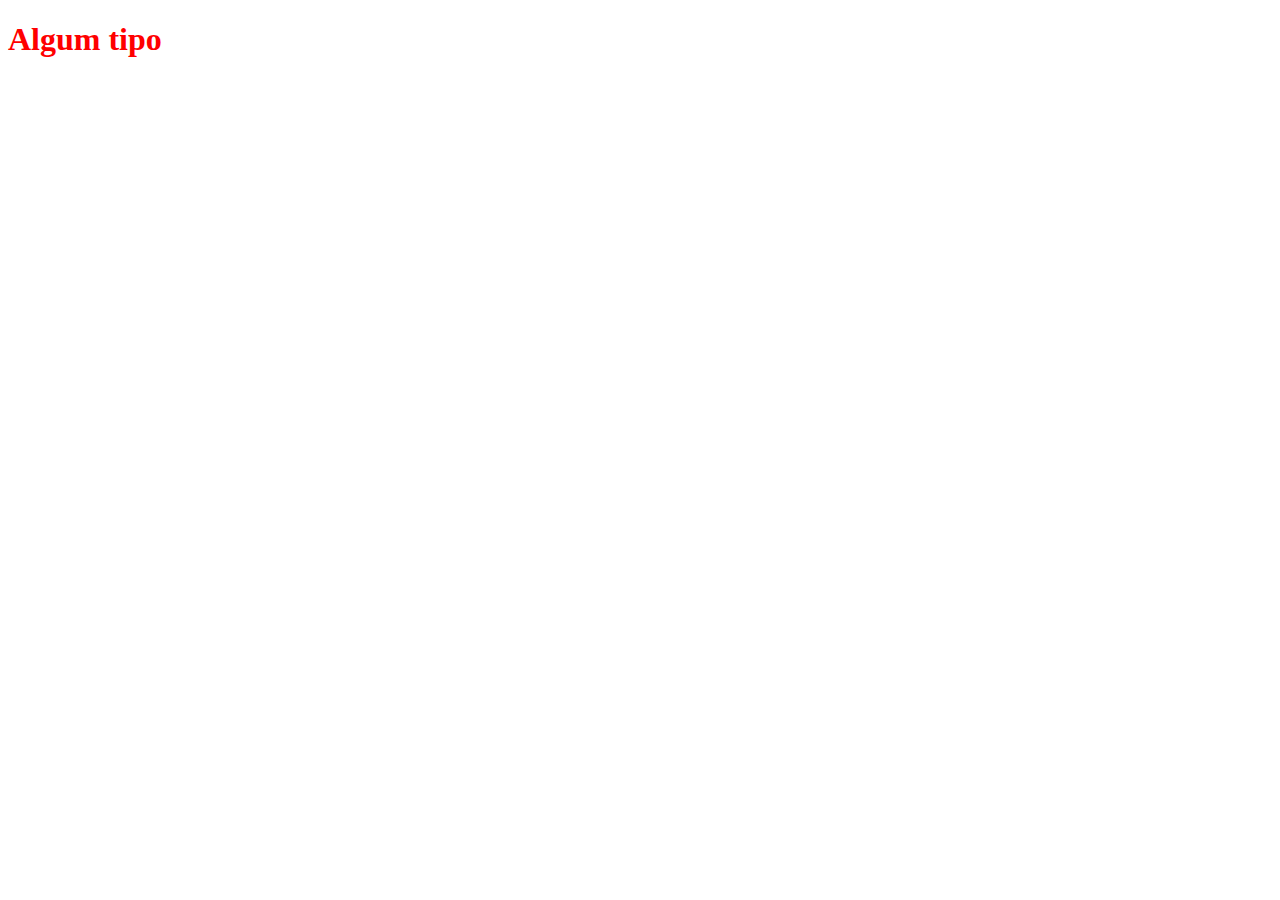
==== DevSoft_TrabalhoPratico/index.html @ ca788553 "Criando projeto final Web: html + css + bs." ====
<!DOCTYPE html>
<html lang="pt-pt">
<head>
    <meta charset="UTF-8">
    <meta name="viewport" content="width=device-width, initial-scale=1.0">
    <title>LovePizza</title>

    <!-- Link Fiveicon -->
    <link rel="icon" type="image/png" sizes="16x16" href="/DevSoft_TrabalhoPratico/Imagens/favicon-16x16.ico">
    
    <!-- Link ficheiro CSS -->
    <link rel="stylesheet" href="/DevSoft_TrabalhoPratico/CSS/style.css">
</head>
<body>
    <h1>Algum tipo</h1>
</body>
</html>
---- DevSoft_TrabalhoPratico/CSS/style.css ----
h1 {
    color: red;
}
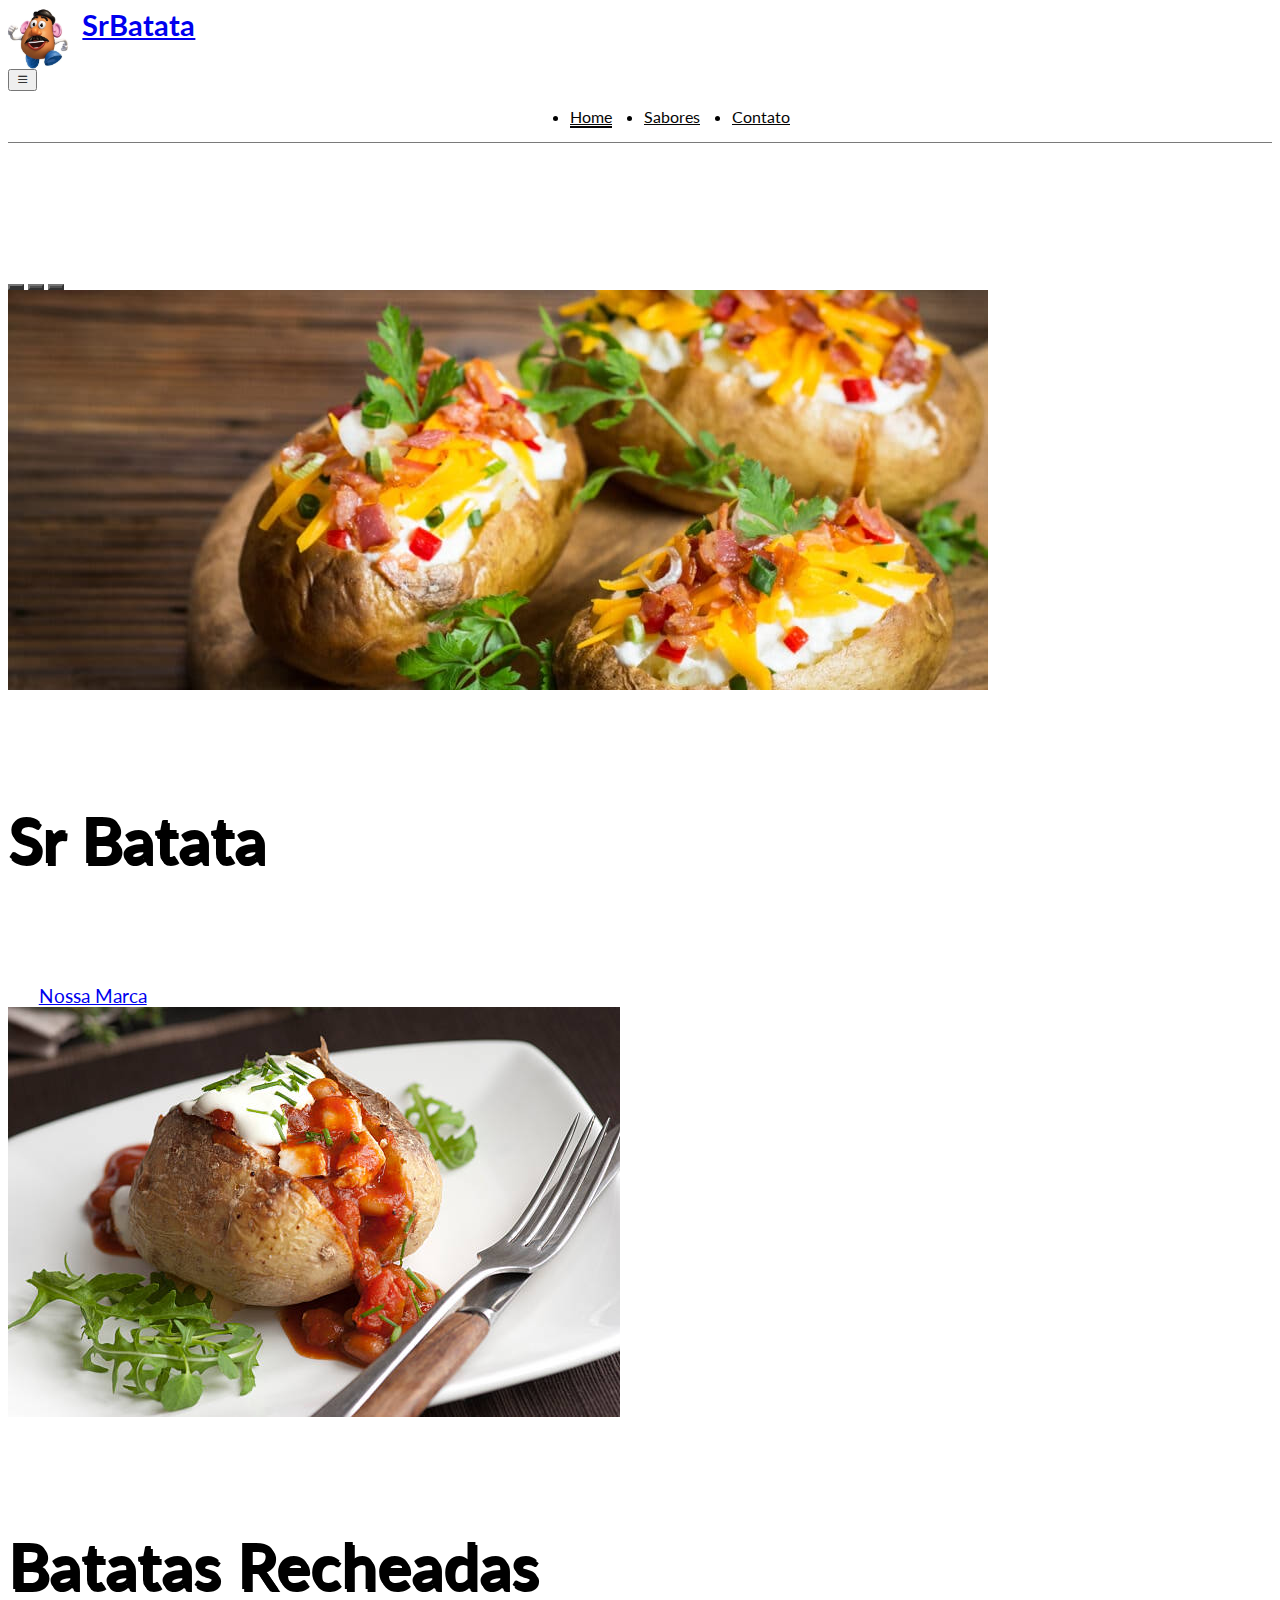
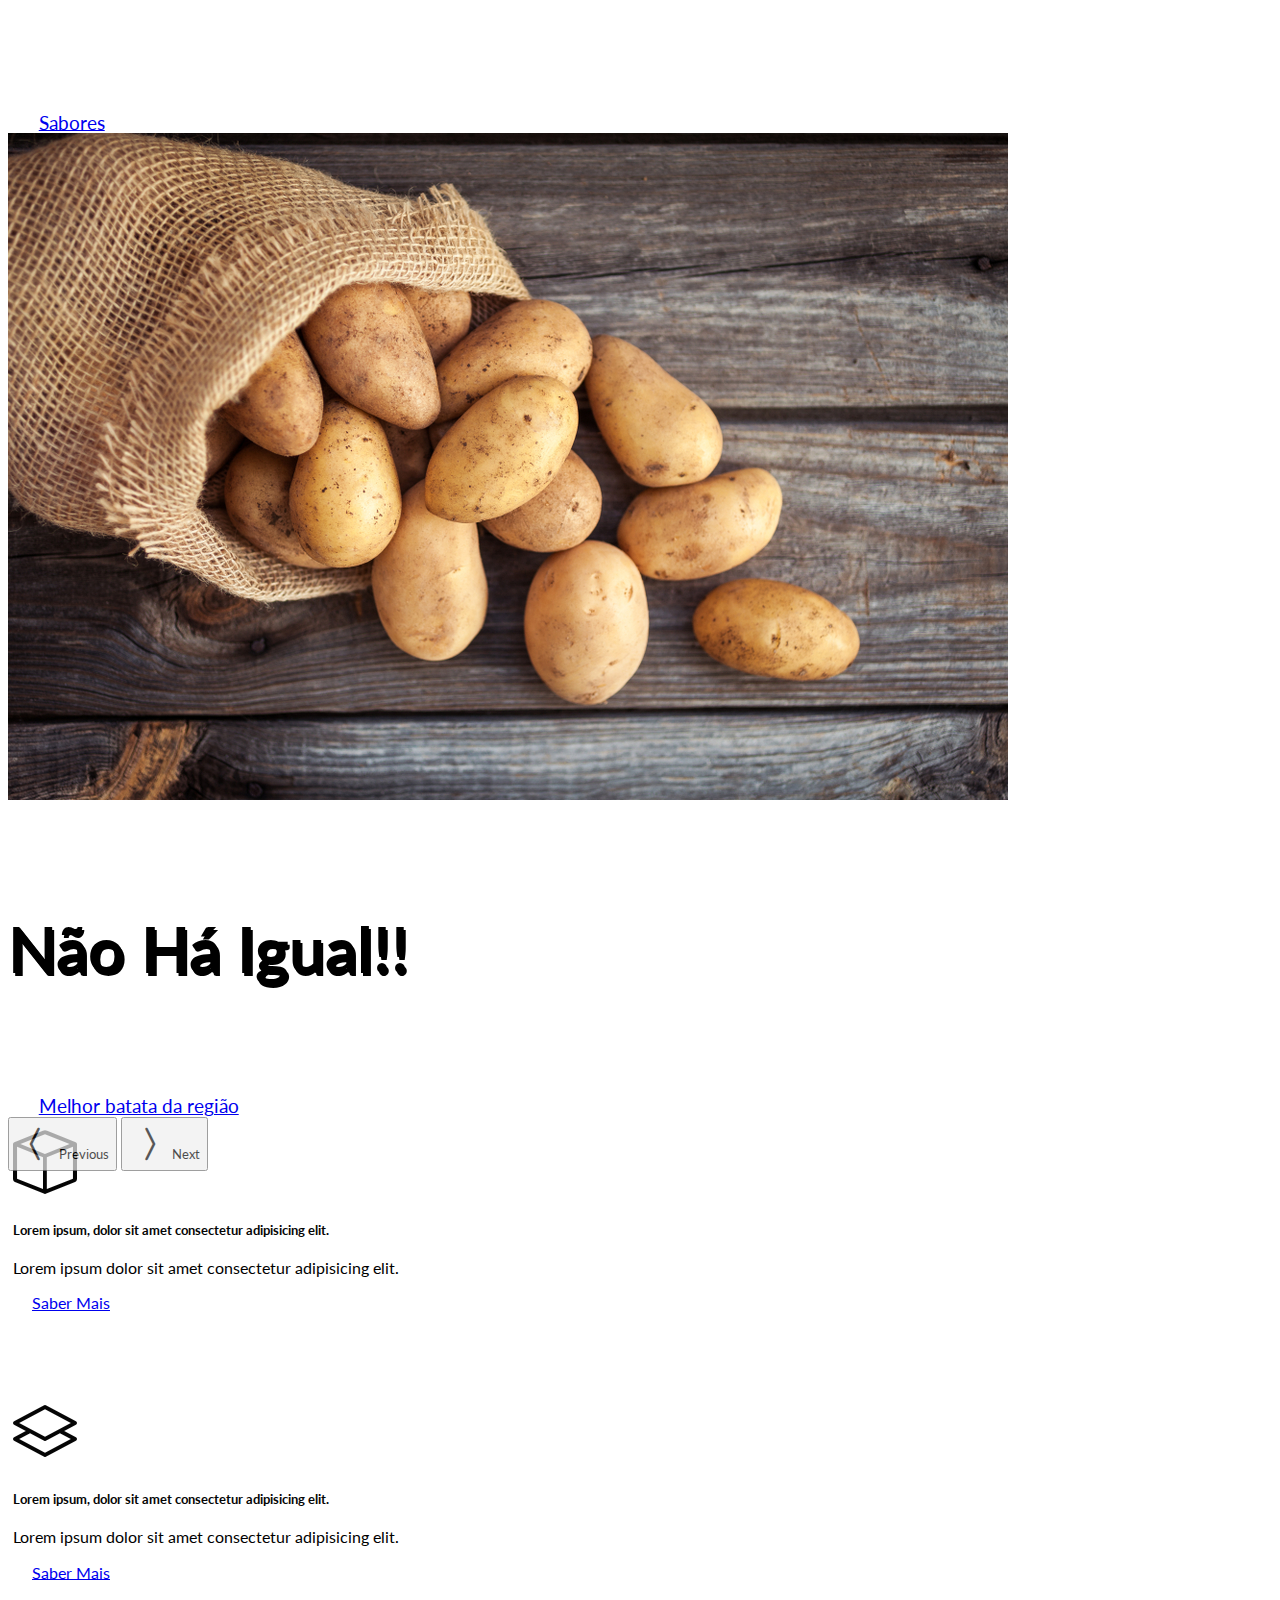
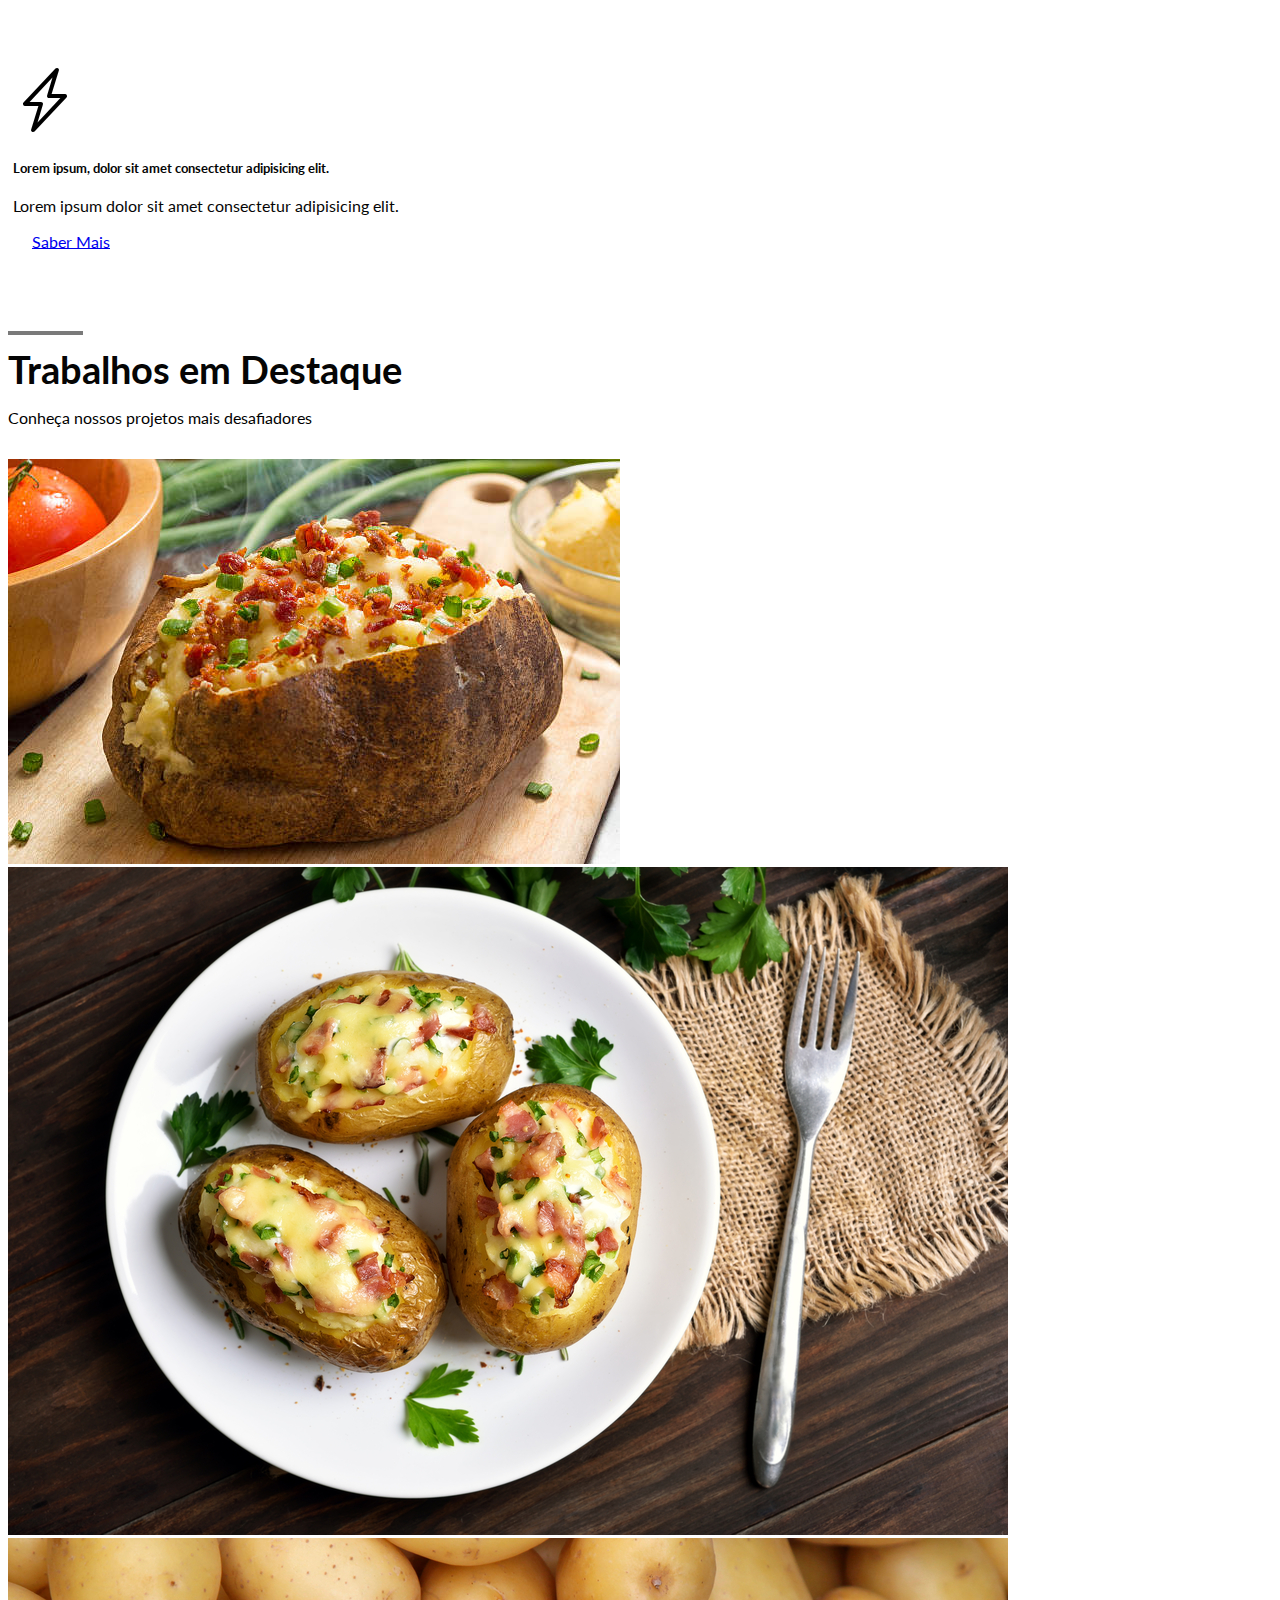
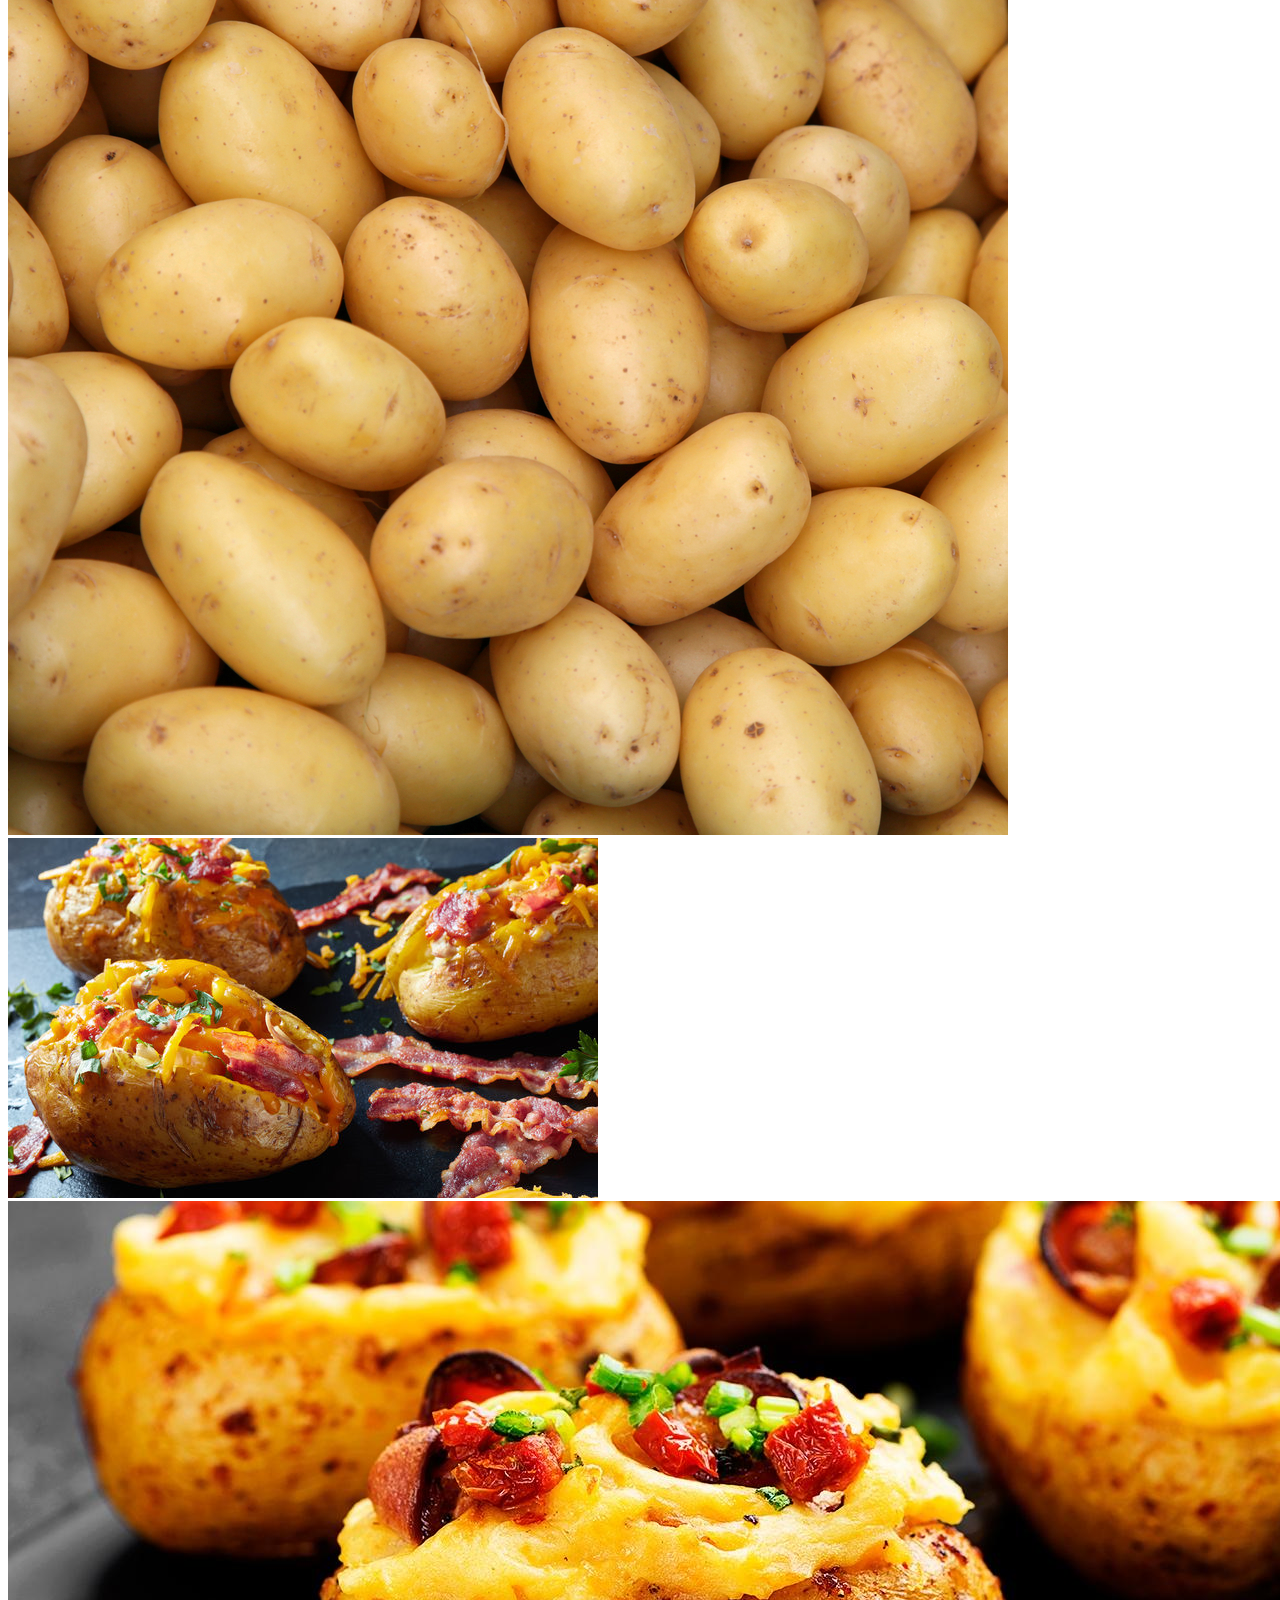
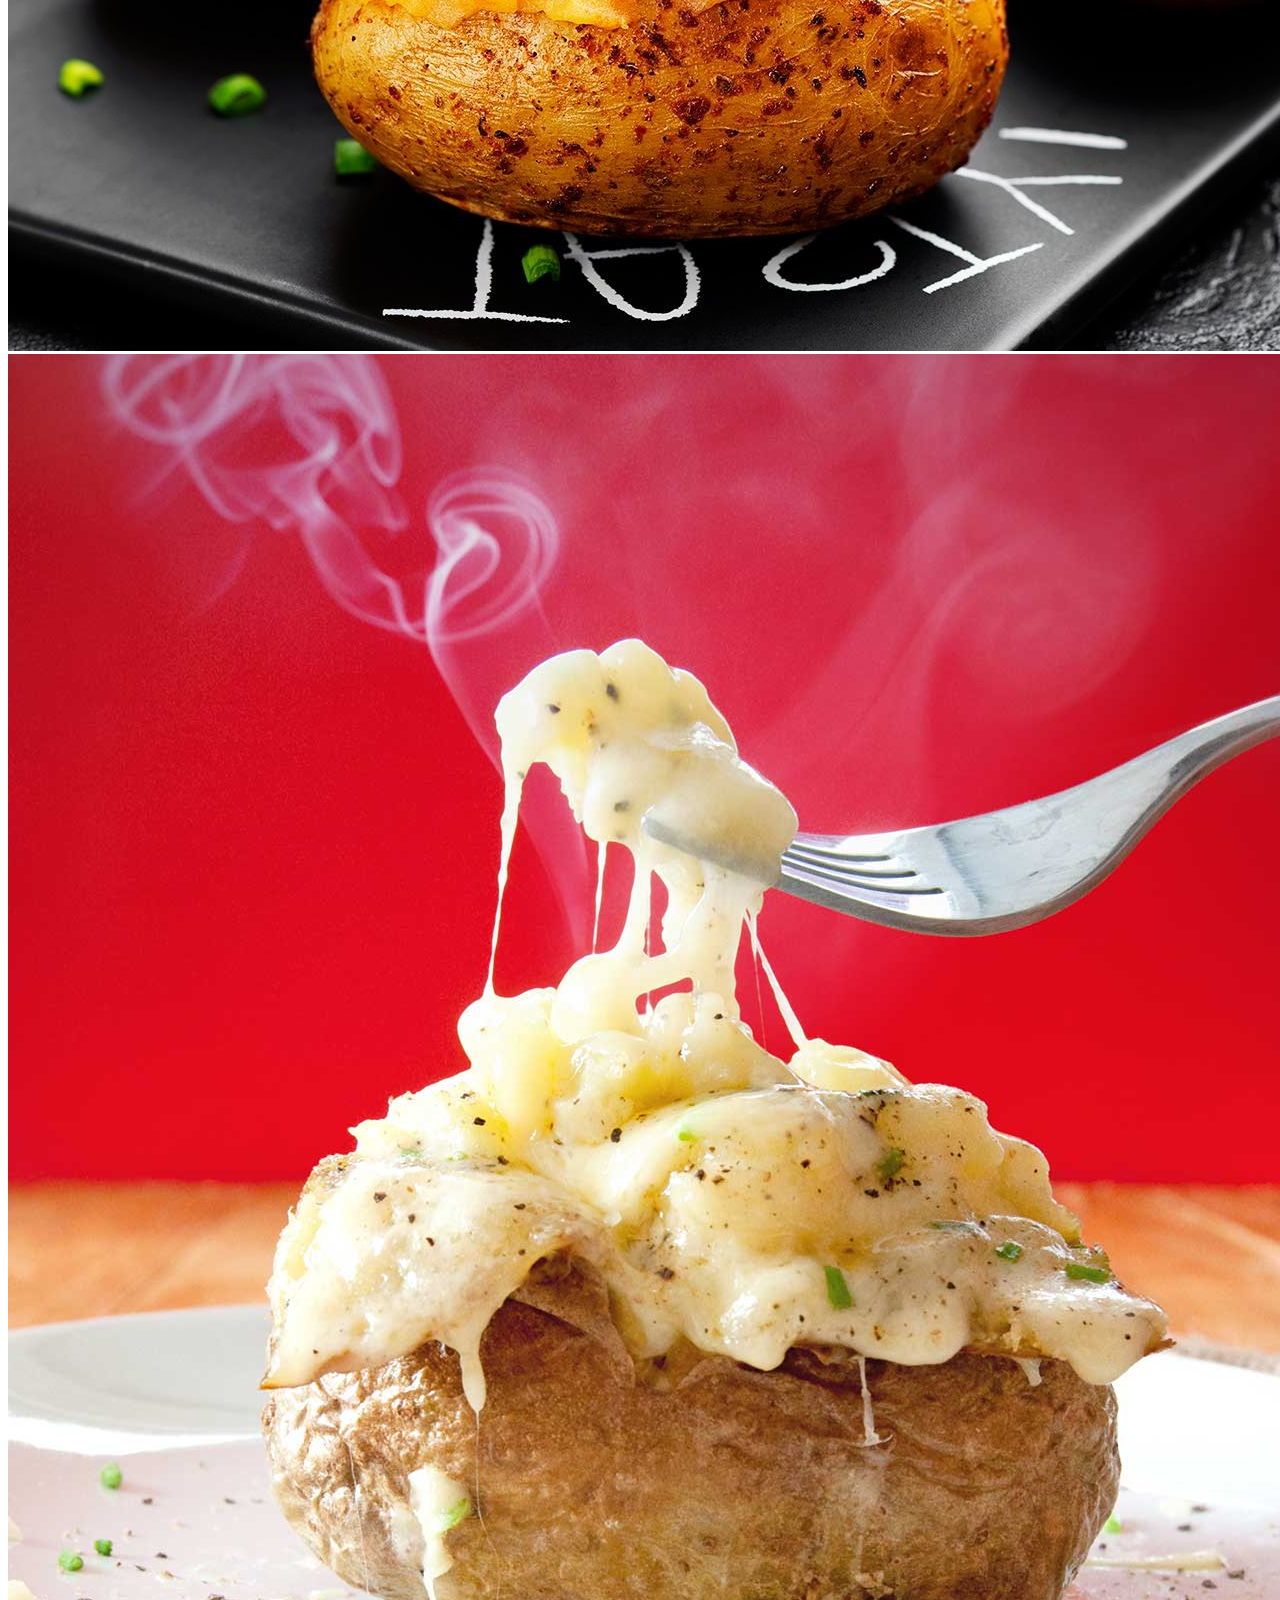
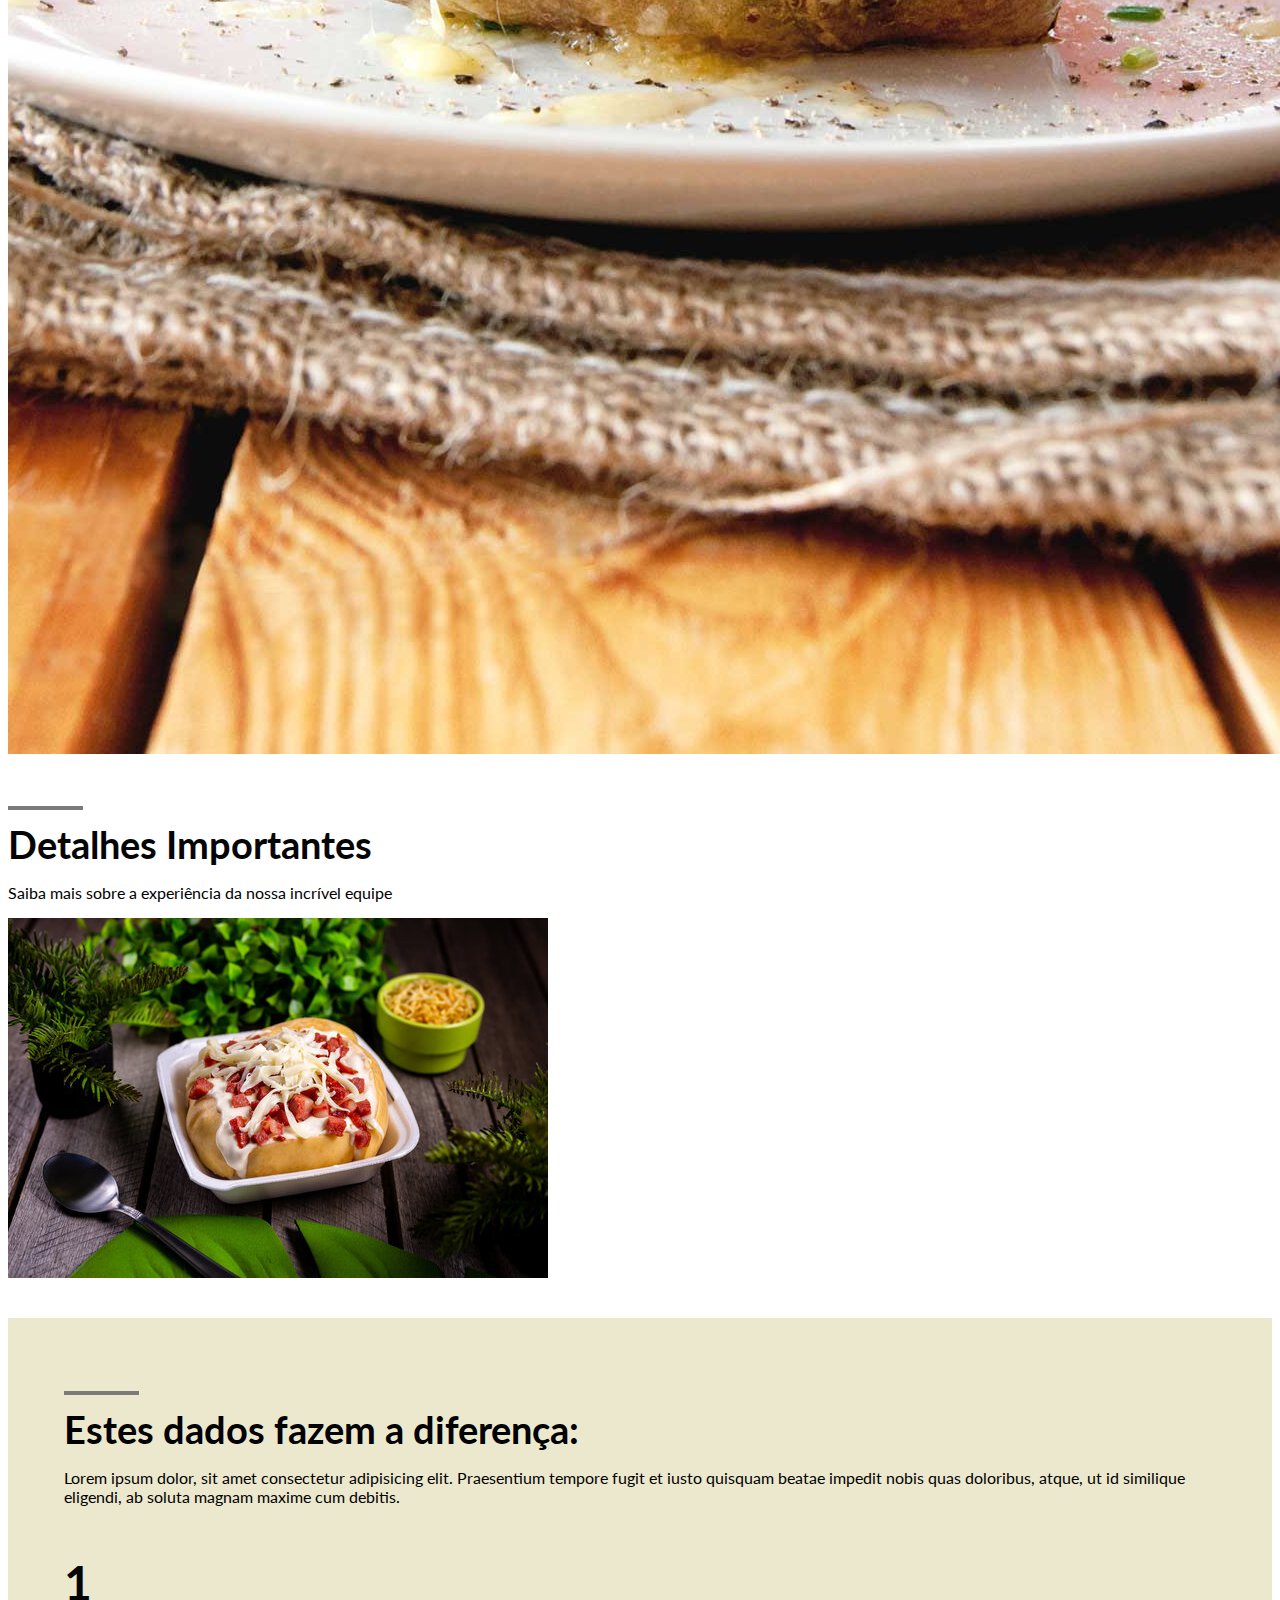
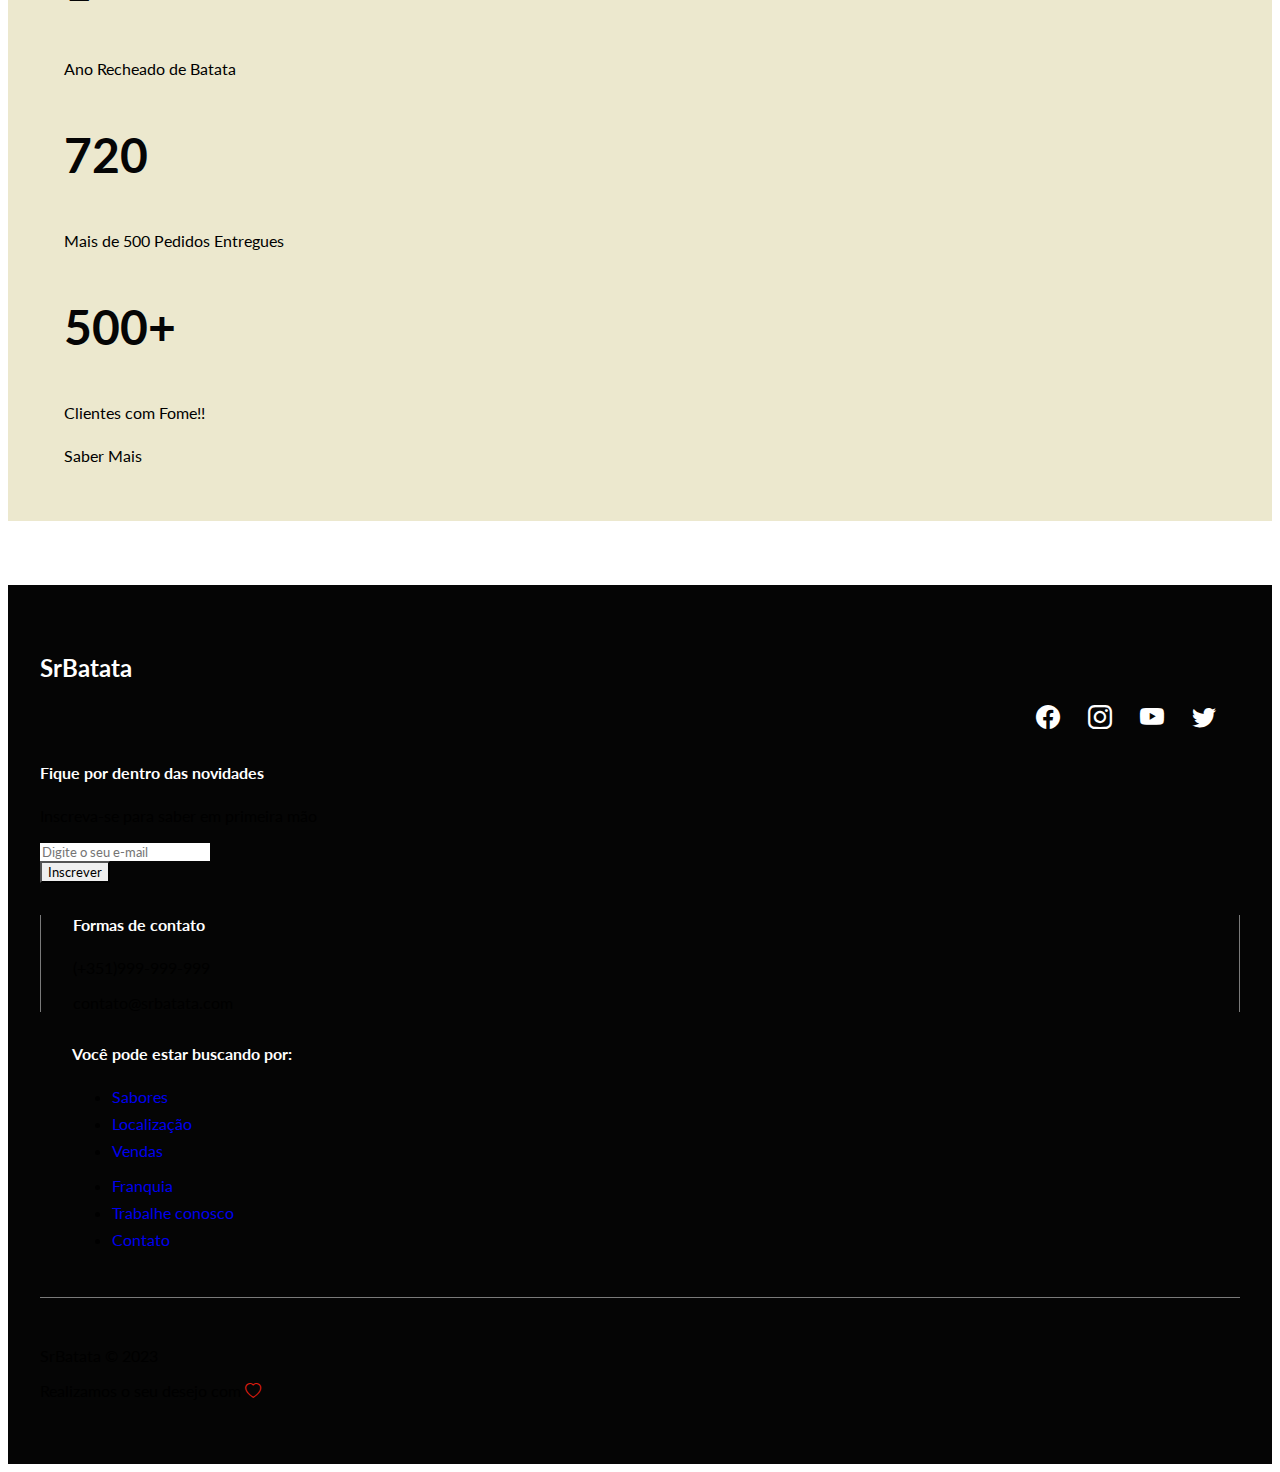
==== commit d96430f0: "Projeto FInal" ====
--- a/DevSoft_TrabalhoPratico/index.html
+++ b/DevSoft_TrabalhoPratico/index.html
@@ -1,17 +1,339 @@
 <!DOCTYPE html>
 <html lang="pt-pt">
+
 <head>
     <meta charset="UTF-8">
     <meta name="viewport" content="width=device-width, initial-scale=1.0">
-    <title>LovePizza</title>
+    <title>Sir Batata</title>
 
     <!-- Link Fiveicon -->
-    <link rel="icon" type="image/png" sizes="16x16" href="/DevSoft_TrabalhoPratico/Imagens/favicon-16x16.ico">
-    
+    <link rel="icon" type="image/png" sizes="16x16" href="/DevSoft_TrabalhoPratico/Imagens/srbatata.ico">
+
+    <!-- CSS Bootstrap -->
+    <link href="https://cdn.jsdelivr.net/npm/bootstrap@5.3.2/dist/css/bootstrap.min.css" rel="stylesheet"
+        integrity="sha384-T3c6CoIi6uLrA9TneNEoa7RxnatzjcDSCmG1MXxSR1GAsXEV/Dwwykc2MPK8M2HN" crossorigin="anonymous">
+
+    <!-- Boostratp Icons -->
+    <link rel="stylesheet" href="https://cdn.jsdelivr.net/npm/bootstrap-icons@1.11.1/font/bootstrap-icons.css">
+
+    <!-- Google Fonts - Lato -->
+    <link rel="preconnect" href="https://fonts.googleapis.com">
+    <link rel="preconnect" href="https://fonts.gstatic.com" crossorigin>
+    <link
+        href="https://fonts.googleapis.com/css2?family=Lato:ital,wght@0,100;0,300;0,400;0,700;0,900;1,100;1,300;1,400;1,700;1,900&family=Roboto:ital,wght@0,300;0,700;1,400&display=swap"
+        rel="stylesheet">
+
     <!-- Link ficheiro CSS -->
     <link rel="stylesheet" href="/DevSoft_TrabalhoPratico/CSS/style.css">
+
+    <!-- JavaScript Bootstrap -->
+    <script src="https://cdn.jsdelivr.net/npm/bootstrap@5.3.2/dist/js/bootstrap.bundle.min.js"
+        integrity="sha384-C6RzsynM9kWDrMNeT87bh95OGNyZPhcTNXj1NW7RuBCsyN/o0jlpcV8Qyq46cDfL" crossorigin="anonymous">
+
+        </script>
+
+
 </head>
+
 <body>
-    <h1>Algum tipo</h1>
+    <!-- NavBar -->
+    <nav class="navbar navbar-expand-lg fixed-top bg-primary-color" id="navbar">
+        <div class="container py-3">
+            <a href="#" class="navbar-brand">
+                <img src="/DevSoft_TrabalhoPratico/Imagens/Srbatata.png" alt="SrBatata">
+                <span>SrBatata</span>
+            </a>
+            <button class="navbar-toggler" type="button" data-bs-toggle="collapse" data-bs-target="#navbar-items"
+                aria-controls="navbar-items" aria-expanded="false" aria-label="Toggle navigation">
+                <i class="bi bi-list"></i>
+            </button>
+            <div class="collapse navbar-collapse" id="navbar-items">
+                <ul class="navbar-nav me-auto mb-2 mb-lg-0">
+                    <li class="nav-item">
+                        <a href="#" class="nav-link active primary-color" aria-current="page">Home</a>
+                    </li>
+                    <li class="nav-item">
+                        <a href="/DevSoft_TrabalhoPratico/Paginas/tabela.html"
+                            class="nav-link primary-color">Sabores</a>
+                    </li>
+                    <li class="nav-item">
+                        <a href="/DevSoft_TrabalhoPratico/Paginas/forms.html" class="nav-link primary-color">Contato</a>
+                    </li>
+                </ul>
+            </div>
+        </div>
+    </nav>
+    <!--  -->
+    <!-- SLIDER -->
+    <div class="container" id="slider-container">
+        <div id="slider" class="carousel slide" data-bs-ride="carousel">
+            <div class="carousel-indicators">
+                <button type="button" data-bs-target="#slider" data-bs-slide-to="0" class="active" aria-current="true"
+                    aria-label="Slide 1">
+                </button>
+                <button type="button" data-bs-target="#slider" data-bs-slide-to="1" aria-label="Slide 2">
+                </button>
+                <button type="button" data-bs-target="#slider" data-bs-slide-to="2" aria-label="Slide 3"></button>
+            </div>
+            <div class="carousel-inner">
+                <div class="carousel-item active">
+                    <img src="/DevSoft_TrabalhoPratico/Imagens/batata1.jpg" class="d-block w-100" alt="Casa 1" />
+                    <div class="carousel-caption">
+                        <h5>Sr Batata</h5>
+                        <a href="#" class="btn btn-dark">Nossa Marca</a>
+                    </div>
+                </div>
+                <div class="carousel-item">
+                    <img src="/DevSoft_TrabalhoPratico/Imagens/batata2.jpg" class="d-block w-100" alt="Casa 2" />
+                    <div class="carousel-caption">
+                        <h5>Batatas Recheadas</h5>
+                        <a href="#" class="btn btn-dark">Sabores</a>
+                    </div>
+                </div>
+                <div class="carousel-item">
+                    <img src="/DevSoft_TrabalhoPratico/Imagens/batata3.jpeg" class="d-block w-100" alt="Casa 3" />
+                    <div class="carousel-caption">
+                        <h5>Não Há Igual!!</h5>
+                        <a href="#" class="btn btn-dark">Melhor batata da região</a>
+                    </div>
+                </div>
+            </div>
+            <button class="carousel-control-prev" type="button" data-bs-target="#slider" data-bs-slide="prev">
+                <i class="bi bi-chevron-compact-left"></i>
+                <span class="visually-hidden">Previous</span>
+            </button>
+            <button class="carousel-control-next" type="button" data-bs-target="#slider" data-bs-slide="next">
+                <i class="bi bi-chevron-compact-right"></i>
+                <span class="visually-hidden">Next</span>
+            </button>
+        </div>
+        <div class="col-12 col-md-10 offset-md-1" id="mini-banners">
+            <div class="row">
+                <div class="col-12 col-md-4">
+                    <div class="card text-center">
+                        <i class="bi bi-box primary-color"></i>
+                        <div class="card-body">
+                            <h5 class="card-title primary-color">Lorem ipsum, dolor sit amet consectetur adipisicing
+                                elit.</h5>
+                            <p class="card-text secondary-color">
+                                Lorem ipsum dolor sit amet consectetur adipisicing elit.
+                            </p>
+                            <a href="#" class="btn btn-dark">Saber Mais</a>
+                        </div>
+                    </div>
+                </div>
+                <div class="col-12 col-md-4">
+                    <div class="card text-center">
+                        <i class="bi bi-layers primary-color"></i>
+                        <div class="card-body">
+                            <h5 class="card-title primary-color">Lorem ipsum, dolor sit amet consectetur adipisicing
+                                elit.</h5>
+                            <p class="card-text secondary-color">
+                                Lorem ipsum dolor sit amet consectetur adipisicing elit.
+                            </p>
+                            <a href="#" class="btn btn-dark">Saber Mais</a>
+                        </div>
+                    </div>
+                </div>
+                <div class="col-12 col-md-4">
+                    <div class="card text-center">
+                        <i class="bi bi-lightning-charge"></i>
+                        <div class="card-body primary-color">
+                            <h5 class="card-title primary-color">
+                                Lorem ipsum, dolor sit amet consectetur adipisicing elit.
+                            </h5>
+                            <p class="card-text secondary-color">
+                                Lorem ipsum dolor sit amet consectetur adipisicing elit.
+                            </p>
+                            <a href="#" class="btn btn-dark">Saber Mais</a>
+                        </div>
+                    </div>
+                </div>
+            </div>
+        </div>
+    </div><!-- DESTAQUES -->
+    <div class="container" id="featured-container">
+        <div class="col-12">
+            <h2 class="title primary-color">Trabalhos em Destaque</h2>
+            <p class="subtitle secondary-color">
+                Conheça nossos projetos mais desafiadores
+            </p>
+        </div>
+        <div class="col-12" id="featured-images">
+            <div class="row g-4">
+                <div class="col-12 col-md-4">
+                    <img src="/DevSoft_TrabalhoPratico/Imagens/batata4.jpg" alt="Projeto 1" class="img-fluid" />
+                    <div class="banner-content">
+                        <p class="secondary-color">Categoria</p>
+                        <h3>Nome do Projeto</h3>
+                    </div>
+                </div>
+                <div class="col-12 col-md-4">
+                    <img src="/DevSoft_TrabalhoPratico/Imagens/batata5.jpg" alt="Projeto 2" class="img-fluid" />
+                    <div class="banner-content">
+                        <p class="secondary-color">Categoria</p>
+                        <h3>Nome do Projeto</h3>
+                    </div>
+                </div>
+                <div class="col-12 col-md-4">
+                    <img src="/DevSoft_TrabalhoPratico/Imagens/batata6.jpeg" alt="Projeto 3" class="img-fluid" />
+                    <div class="banner-content">
+                        <p class="secondary-color">Categoria</p>
+                        <h3>Nome do Projeto</h3>
+                    </div>
+                </div>
+                <div class="col-12 col-md-4">
+                    <img src="/DevSoft_TrabalhoPratico/Imagens/batata7.jpg" alt="Projeto 4" class="img-fluid" />
+                    <div class="banner-content">
+                        <p class="secondary-color">Categoria</p>
+                        <h3>Nome do Projeto</h3>
+                    </div>
+                </div>
+                <div class="col-12 col-md-4">
+                    <img src="/DevSoft_TrabalhoPratico/Imagens/batata8.jpg" alt="Projeto 5" class="img-fluid" />
+                    <div class="banner-content">
+                        <p class="secondary-color">Categoria</p>
+                        <h3>Nome do Projeto</h3>
+                    </div>
+                </div>
+                <div class="col-12 col-md-4">
+                    <img src="/DevSoft_TrabalhoPratico/Imagens/batata9.jpg" alt="Projeto 6" class="img-fluid" />
+                    <div class="banner-content">
+                        <p class="secondary-color">Categoria</p>
+                        <h3>Nome do Projeto</h3>
+                    </div>
+                </div>
+            </div>
+        </div>
+    </div>
+    <!-- INFO -->
+    <div class="container" id="info-container">
+        <div class="col-12">
+            <h2 class="title primary-color">Detalhes Importantes</h2>
+            <p class="subtitle secondary-color">
+                Saiba mais sobre a experiência da nossa incrível equipe
+            </p>
+        </div>
+        <div class="col-12">
+            <div class="row">
+                <div class="col-12 col-md-5" id="info-banner">
+                    <img src="/DevSoft_TrabalhoPratico/Imagens/batata10.jpg" alt="Informações" class="img-fluid" />
+                </div>
+                <div class="col-12 col-md-7 bg-secondary-color" id="info-content">
+                    <div class="row">
+                        <div class="col-12">
+                            <h2 class="title">Estes dados fazem a diferença:</h2>
+                            <p class="subtitle secondary-color">
+                                Lorem ipsum dolor, sit amet consectetur adipisicing elit.
+                                Praesentium tempore fugit et iusto quisquam beatae impedit
+                                nobis quas doloribus, atque, ut id similique eligendi, ab
+                                soluta magnam maxime cum debitis.
+                            </p>
+                        </div>
+                        <div class="col-12" id="info-numbers">
+                            <div class="row">
+                                <div class="col-4">
+                                    <h3 class="primary-color">1</h3>
+                                    <p class="secondary-color">Ano Recheado de Batata</p>
+                                </div>
+                                <div class="col-4">
+                                    <h3 class="primary-color">720</h3>
+                                    <p class="secondary-color">Mais de 500 Pedidos Entregues</p>
+                                </div>
+                                <div class="col-4">
+                                    <h3 class="primary-color">500+</h3>
+                                    <p class="secondary-color">Clientes com Fome!!</p>
+                                </div>
+                            </div>
+                        </div>
+                        <div class="col-12">
+                            <a class="btn btn-dark">Saber Mais</a>
+                        </div>
+                    </div>
+                </div>
+            </div>
+        </div>
+    </div>
+    <!-- FOOTER -->
+    <footer class="container-fluid bg-dark-color" id="footer">
+        <div class="container">
+            <div class="row">
+                <!-- FOOTER TOP -->
+                <div class="col-12" id="footer-top">
+                    <div class="row justify-content-between">
+                        <div class="col-4">
+                            <h2>
+                                SrBatata
+                            </h2>
+                        </div>
+                        <div class="col-4" id="social-icons">
+                            <i class="bi bi-facebook"></i>
+                            <i class="bi bi-instagram"></i>
+                            <i class="bi bi-youtube"></i>
+                            <i class="bi bi-twitter"></i>
+                        </div>
+                    </div>
+                </div>
+                <!-- FOOTER DETAILS -->
+                <div class="col-12" id="footer-details">
+                    <div class="row">
+                        <div class="col-12 col-md-4" id="news-container">
+                            <h4>Fique por dentro das novidades</h4>
+                            <p class="secondary-color">
+                                Inscreva-se para saber em primeira mão
+                            </p>
+                            <form>
+                                <div class="mb-3">
+                                    <input type="email" class="form-control" placeholder="Digite o seu e-mail" />
+                                </div>
+                                <button class="btn btn-dark">Inscrever</button>
+                            </form>
+                        </div>
+                        <div class="col-12 col-md-4" id="contact-container">
+                            <h4>Formas de contato</h4>
+                            <p class="secondary-color">(+351)999-999-999</p>
+                            <p class="secondary-color">contato@srbatata.com</p>
+                        </div>
+                        <div class="col-12 col-md-4" id="links-container">
+                            <div class="row">
+                                <h4>Você pode estar buscando por:</h4>
+                                <div class="col-6">
+                                    <ul class="list-unstyled">
+                                        <li><a href="#" class="secondary-color">Sabores</a></li>
+                                        <li><a href="#" class="secondary-color">Localização</a></li>
+                                        <li><a href="#" class="secondary-color">Vendas</a></li>
+                                    </ul>
+                                </div>
+                                <div class="col-6">
+                                    <ul class="list-unstyled">
+                                        <li><a href="#" class="secondary-color">Franquia</a></li>
+                                        <li>
+                                            <a href="#" class="secondary-color">Trabalhe conosco</a>
+                                        </li>
+                                        <li><a href="#" class="secondary-color">Contato</a></li>
+                                    </ul>
+                                </div>
+                            </div>
+                        </div>
+                    </div>
+                </div>
+                <!-- FOOTER BOTTOM -->
+                <div class="col-12" id="footer-bottom">
+                    <div class="row justify-content-between">
+                        <div class="col-12 col-md-3">
+                            <p class="secondary-color">SrBatata &copy; 2023</p>
+                        </div>
+                        <div class="col-12 col-md-3">
+                            <p class="secondary-color">
+                                Realizamos o seu desejo com
+                                <i class="bi bi-heart"></i>
+                            </p>
+                        </div>
+                    </div>
+                </div>
+            </div>
+        </div>
+    </footer>
 </body>
+
 </html>--- a/DevSoft_TrabalhoPratico/CSS/style.css
+++ b/DevSoft_TrabalhoPratico/CSS/style.css
@@ -1,3 +1,444 @@
-h1 {
-    color: red;
+* {
+    font-family: 'Lato', sans-serif;
+}
+
+.bg-primary-color {
+    background-color: #fff;
+}
+
+.bg-secondary-color {
+    background-color: #ece8ce;
+}
+
+.bg-dark-color {
+    background-color: #050505;
+}
+
+.primary-color {
+    color: #050505;
+}
+
+.secundary-color {
+    color: #7a7a7a;
+}
+
+/* NAVBAR */
+#navbar {
+    border-bottom: 1px solid #7a7a7a;
+}
+
+#navbar :hover {
+    color: #caad8c;
+}
+
+#navbar a.active {
+    border-bottom: 2px solid #050505;
+}
+
+.navbar-brand {
+    display: flex;
+}
+
+.navbar-brand img {
+    width: 60px;
+}
+
+.navbar-brand span {
+    font-weight: 700;
+    font-size: 1.8em;
+    margin-left: 0.5em;
+}
+
+#navbar-items .navbar-nav {
+    display: flex;
+    justify-content: center;
+    width: 100%;
+}
+
+#navbar-items .nav-item {
+    margin: 0 1em;
+}
+
+/* SLIDER */
+#slider {
+    margin-top: 8em;
+    margin-bottom: 1em;
+}
+
+#slider .carousel-caption {
+    bottom: 3em;
+}
+
+#slider .carousel-caption h5 {
+    font-size: 2.5em;
+    text-shadow: #000 2px 2px;
+}
+
+.btn {
+    border-radius: 0;
+}
+
+#slider .btn {
+    padding: 0.3em 0.8em;
+    font-size: 1em;
+    margin-top: 1em;
+}
+
+.carousel-control-prev,
+.carousel-control-next {
+    opacity: 0.7;
+}
+
+.carousel-control-prev i,
+.carousel-control-next i {
+    color: #111;
+    font-size: 3em;
+}
+
+.carousel-indicators [data-bs-target] {
+    background-color: #222;
+    opacity: 0.8;
+}
+
+.carousel-indicators .active {
+    background-color: #000;
+}
+
+@media (min-width: 768px) {
+    #slider .carousel-caption {
+        bottom: 15em;
+    }
+
+    #slider .carousel-caption h5 {
+        font-size: 4em;
+        text-shadow: #000 2px 3px;
+    }
+
+    #slider .btn {
+        padding: 0.6em 1.6em;
+        font-size: 1.2em;
+        margin-top: 1em;
+    }
+
+    .carousel-indicators {
+        bottom: 7em;
+    }
+}
+
+/* MINI BANNERS */
+#mini-banners {
+    margin-bottom: 4em;
+}
+
+#mini-banners .card {
+    padding: 2em 0.3em;
+    border-radius: 0;
+}
+
+#mini-banners i {
+    font-size: 4em;
+}
+
+#mini-banners .card-title {
+    margin-bottom: 1.5em;
+}
+
+#mini-banners .btn {
+    margin-top: 1.5em;
+    padding: 0.6em 1.2em;
+}
+
+#mini-banners .card {
+    margin-bottom: 1em;
+}
+
+@media (min-width: 768px) {
+    #mini-banners {
+        margin-top: -6em;
+    }
+}
+
+/* DESTAQUES */
+#featured-container {
+    margin-bottom: 4em;
+}
+
+.title {
+    font-size: 1.75em;
+    margin-bottom: 0.4em;
+    position: relative;
+}
+
+.title:before {
+    width: 75px;
+    border-top: 4px solid #7a7a7a;
+    content: '';
+    position: absolute;
+    bottom: 2em;
+}
+
+#featured-images {
+    margin-top: 2em;
+}
+
+#featured-images .col-md-4 {
+    position: relative;
+    cursor: pointer;
+}
+
+#featured-images .col-md-4:hover>.banner-content {
+    opacity: 0.8;
+}
+
+#featured-images .banner-content {
+    position: absolute;
+    top: 0;
+    left: 0;
+    height: 100%;
+    width: 100%;
+    background-color: #fff;
+    display: flex;
+    align-items: center;
+    justify-content: center;
+    flex-direction: column;
+    opacity: 0.6;
+    transition: 0.5s;
+}
+
+@media (min-width: 768px) {
+    .title {
+        font-size: 2.4em;
+    }
+
+    .title:before {
+        bottom: 1.5em;
+    }
+
+    #featured-images .banner-content {
+        opacity: 0;
+    }
+}
+
+/* INFO */
+#info-content {
+    margin-bottom: 4em;
+    padding: 4em 1em;
+}
+
+#info-numbers {
+    margin: 1.5em 0;
+}
+
+#info-banner {
+    align-items: center;
+    display: flex;
+    margin-bottom: 2.5em;
+}
+
+#info-numbers h3 {
+    font-size: 3em;
+}
+
+@media (min-width: 768px) {
+    #info-content {
+        padding: 3.5em;
+    }
+}
+
+/* FOOTER TOP */
+#footer {
+    padding: 3em 2em;
+}
+
+#footer-top {
+    margin-bottom: 2em;
+}
+
+#footer-top,
+#footer-top i {
+    color: #fff;
+}
+
+#social-icons {
+    text-align: right;
+}
+
+#social-icons i {
+    margin-right: 1em;
+    font-size: 1.5em;
+    cursor: pointer;
+}
+
+#social-icons i:hover {
+    color: #7a7a7a;
+}
+
+/* FOOTER DETAILS */
+#footer-details {
+    margin-bottom: 3em;
+}
+
+#news-container,
+#contact-container,
+#links-container {
+    padding: 0;
+    border: 0;
+    margin-bottom: 2em;
+}
+
+#footer-details h4 {
+    color: #fff;
+    margin-bottom: 1.5em;
+}
+
+#news-container input {
+    border-radius: 0;
+    border: none;
+}
+
+#links-container li {
+    margin-bottom: 0.5em;
+}
+
+#links-container a {
+    text-decoration: none;
+}
+
+#links-container a:hover {
+    color: #fff;
+}
+
+/* FOOTER BOTTOM */
+#footer-bottom {
+    border-top: 1px solid #7a7a7a;
+    padding-top: 2em;
+}
+
+#footer-bottom i {
+    color: #e61e10;
+}
+
+@media (min-width: 768px) {
+    #news-container {
+        padding-right: 2em;
+    }
+
+    #contact-container {
+        padding: 0 2em;
+        border-left: 1px solid #7a7a7a;
+        border-right: 1px solid #7a7a7a;
+    }
+
+    #links-container {
+        padding-left: 2em;
+    }
+}
+
+/* Forms */
+
+.custom-form {
+    max-width: 500px;
+    margin: 0 auto;
+    padding: 20px;
+    border: 1px solid #ccc;
+    border-radius: 5px;
+    box-shadow: 0 0 10px rgba(0, 0, 0, 0.1);
+}
+
+.form-label {
+    display: block;
+    margin-bottom: 5px;
+    font-weight: bold;
+}
+
+.form-input {
+    width: 96%;
+    padding: 10px;
+    margin-bottom: 10px;
+    border: 1px solid #ccc;
+    border-radius: 3px;
+}
+
+.form-input-date,
+.form-input-turma {
+    padding: 10px;
+    margin-bottom: 10px;
+    border: 1px solid #ccc;
+    border-radius: 3px;
+}
+
+.submit-button,
+.reset-button {
+    padding: 10px 20px;
+    background-color: #007bff;
+    color: white;
+    border: none;
+    border-radius: 3px;
+    cursor: pointer;
+}
+
+.reset-button {
+    color: black;
+    background-color: #ccc;
+    margin-right: 10px;
+}
+
+.gender-selector {
+    display: inline-block;
+    justify-content: left;
+    margin-bottom: 10px;
+}
+
+.gender-selector label {
+    display: flex;
+    align-items: center;
+    cursor: pointer;
+    margin-right: 10px;
+}
+
+/* Tabelas */
+
+#mainH1 {
+    text-align: center;
+    background-color: rgb(105, 105, 155);
+    padding: 1rem;
+}
+
+table {
+    margin: auto;
+    width: 75%;
+}
+
+th,
+td {
+    color: black;
+    margin: auto;
+    border: 1px solid black;
+    border-radius: 10px;
+    text-align: center;
+    padding: 1rem;
+    font-size: 15px;
+}
+
+th {
+    background-color: rgb(180, 180, 180);
+}
+
+td {
+    padding: 1rem;
+    background-color: #fff
+}
+
+.colsPan {
+    background-color: rgb(105, 105, 155);
+    text-align: left;
+    padding: 1rem;
+    font-weight: bolder;
+    font-size: large;
+}
+
+.colsPan2 {
+    background-color: rgb(105, 105, 155);
+    text-align: center;
+    padding: 1rem;
 }